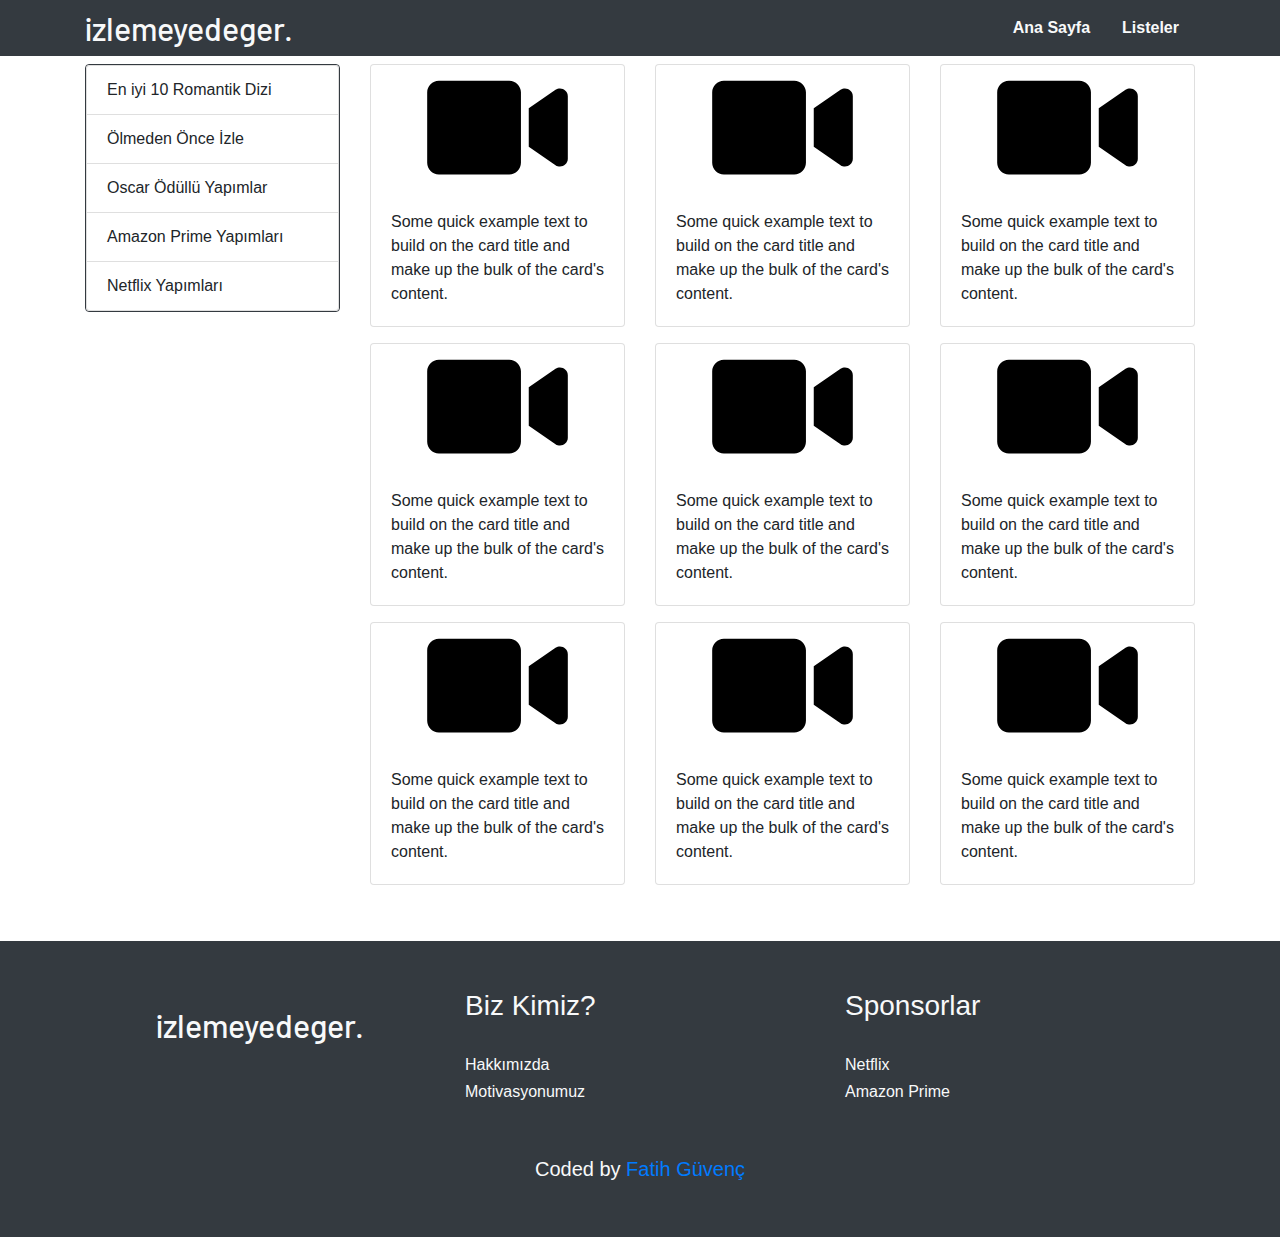
==== lists.html @ 7222e1f3 "Add files via upload" ====
<!DOCTYPE html>
<html lang="tr">

<head>
    <meta charset="UTF-8">
    <meta name="viewport" content="width=device-width, initial-scale=1.0">
    <title>İzlemeye Değer | Listeler</title>
    <link rel="stylesheet" href="https://use.fontawesome.com/releases/v5.15.1/css/all.css">
    <link rel="stylesheet" href="css/bootstrap.min.css">
    <link rel="stylesheet" href="css/style.css">
</head>

<body>
    <nav class="navbar bg-dark">
        <div class="container text-light font-weight-bold">
            <h2 class="responsive-text">izlemeyedeger.</h2>
            <ul class="nav">
                <li class="nav-item">
                    <a class="nav-link text-light" href="index.html">Ana Sayfa</a>
                </li>
                <li class="nav-item">
                    <a class="nav-link text-light" href="lists.html">Listeler</a>
                </li>
            </ul>
        </div>
    </nav>
    <div class="container">
        <div class="row">
            <div class="col-sm-3">
                <ul class="list-group border border-dark mt-2">
                    <li class="list-group-item">En iyi 10 Romantik Dizi</li>
                    <li class="list-group-item">Ölmeden Önce İzle</li>
                    <li class="list-group-item">Oscar Ödüllü Yapımlar</li>
                    <li class="list-group-item">Amazon Prime Yapımları</li>
                    <li class="list-group-item">Netflix Yapımları</li>
                </ul>
            </div>
            <div class="col-sm-9">
                <div class="row">
                    <div class="col-sm-4">
                        <div class="card my-2">
                            <img src="images/video-solid.svg" width="125" height="125" class="card-img-top" alt="...">
                            <div class="card-body">
                                <p class="card-text">Some quick example text to build on the card title and make up the
                                    bulk of the card's content.</p>
                            </div>
                        </div>
                    </div>
                    <div class="col-sm-4">
                        <div class="card my-2">
                            <img src="images/video-solid.svg" width="125" height="125" class="card-img-top" alt="...">
                            <div class="card-body">
                                <p class="card-text">Some quick example text to build on the card title and make up the
                                    bulk of the card's content.</p>
                            </div>
                        </div>
                    </div>
                    <div class="col-sm-4">
                        <div class="card my-2">
                            <img src="images/video-solid.svg" width="125" height="125" class="card-img-top" alt="...">
                            <div class="card-body">
                                <p class="card-text">Some quick example text to build on the card title and make up the
                                    bulk of the card's content.</p>
                            </div>
                        </div>
                    </div>
                    <div class="col-sm-4">
                        <div class="card my-2">
                            <img src="images/video-solid.svg" width="125" height="125" class="card-img-top" alt="...">
                            <div class="card-body">
                                <p class="card-text">Some quick example text to build on the card title and make up the
                                    bulk of the card's content.</p>
                            </div>
                        </div>
                    </div>
                    <div class="col-sm-4">
                        <div class="card my-2">
                            <img src="images/video-solid.svg" width="125" height="125" class="card-img-top" alt="...">
                            <div class="card-body">
                                <p class="card-text">Some quick example text to build on the card title and make up the
                                    bulk of the card's content.</p>
                            </div>
                        </div>
                    </div>
                    <div class="col-sm-4">
                        <div class="card my-2">
                            <img src="images/video-solid.svg" width="125" height="125" class="card-img-top" alt="...">
                            <div class="card-body">
                                <p class="card-text">Some quick example text to build on the card title and make up the
                                    bulk of the card's content.</p>
                            </div>
                        </div>
                    </div>
                    <div class="col-sm-4">
                        <div class="card my-2">
                            <img src="images/video-solid.svg" width="125" height="125" class="card-img-top" alt="...">
                            <div class="card-body">
                                <p class="card-text">Some quick example text to build on the card title and make up the
                                    bulk of the card's content.</p>
                            </div>
                        </div>
                    </div>
                    <div class="col-sm-4">
                        <div class="card my-2">
                            <img src="images/video-solid.svg" width="125" height="125" class="card-img-top" alt="...">
                            <div class="card-body">
                                <p class="card-text">Some quick example text to build on the card title and make up the
                                    bulk of the card's content.</p>
                            </div>
                        </div>
                    </div>
                    <div class="col-sm-4">
                        <div class="card my-2">
                            <img src="images/video-solid.svg" width="125" height="125" class="card-img-top" alt="...">
                            <div class="card-body">
                                <p class="card-text">Some quick example text to build on the card title and make up the
                                    bulk of the card's content.</p>
                            </div>
                        </div>
                    </div>
                </div>
            </div>
        </div>
    </div>
    <footer class="bg-dark text-light py-5 mt-5">
        <div class="container">
            <div class="row">
                <div class="col-sm-4 d-flex align-items-center justify-content-center">
                    <h2 class="mb-sm-5">izlemeyedeger.</h2>
                
                </div>
                <div class="col-sm-4 d-flex flex-column justify-content-center">
                    <h3>Biz Kimiz?</h4>
                    <h6 class="mt-4">Hakkımızda</h6>
                    <h6>Motivasyonumuz</h6>
                </div>
                <div class="col-sm-4 d-flex flex-column justify-content-center ">
                    <h3>Sponsorlar</h4>
                    <h6 class="mt-4">Netflix</h6>
                    <h6>Amazon Prime</h6>
                </div>
            </div>
            <div class="text-center mt-5">
                 <h5>Coded by <a href="https://github.com/fatihgvnc/bootcamp-homework/tree/main/bootcamp-odev">Fatih Güvenç</a></h5>
              </div>
        </div>
    </footer>
    <script src="js/jquery-3.5.1.slim.min.js"></script>
    <script src="js/bootstrap.bundle.min.js"></script>
</body>

</html>
---- css/style.css ----
@import url('https://fonts.googleapis.com/css2?family=Barlow:wght@700&display=swap');

h2{
    margin: 0;
    padding: 0;
    font-family: 'Barlow', sans-serif;
}
@media(max-width: 480px){
    .responsive-text{
        font-size: 18px;
    }
    .nav-link{
        font-size: 10px;
        padding: 5px 12px;
        color: gray;
    }
}
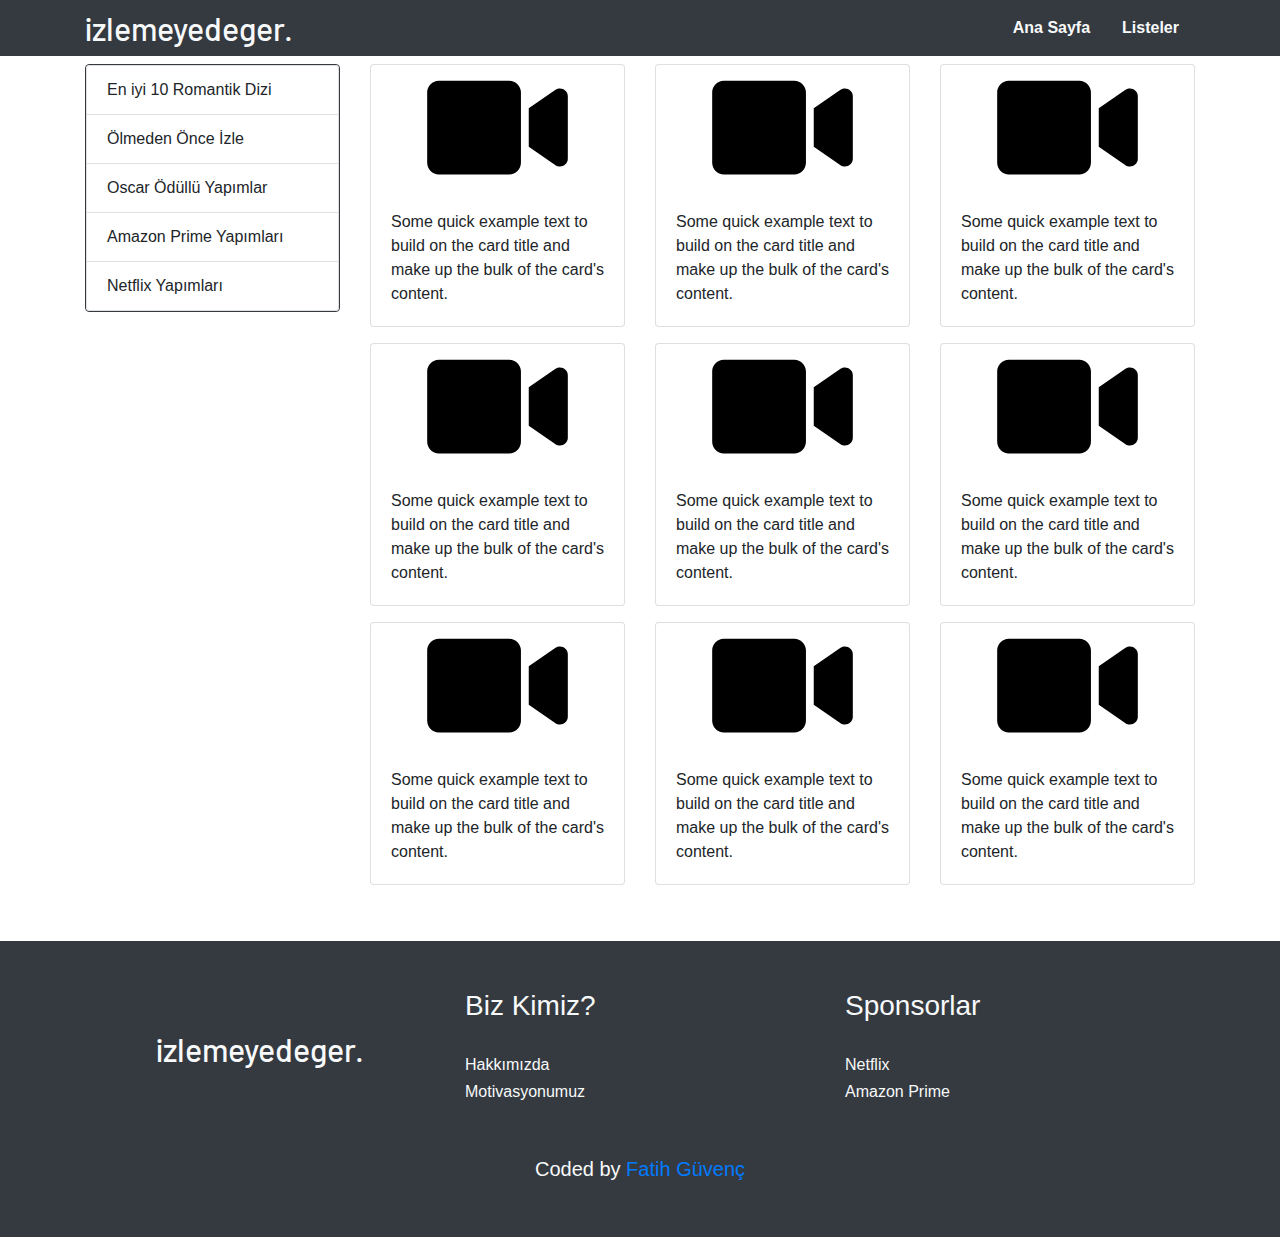
==== commit c5fbeb10: "Update lists.html" ====
--- a/lists.html
+++ b/lists.html
@@ -126,7 +126,7 @@
         <div class="container">
             <div class="row">
                 <div class="col-sm-4 d-flex align-items-center justify-content-center">
-                    <h2 class="mb-sm-5">izlemeyedeger.</h2>
+                    <h2>izlemeyedeger.</h2>
                 
                 </div>
                 <div class="col-sm-4 d-flex flex-column justify-content-center">
@@ -149,4 +149,4 @@
     <script src="js/bootstrap.bundle.min.js"></script>
 </body>
 
-</html>+</html>
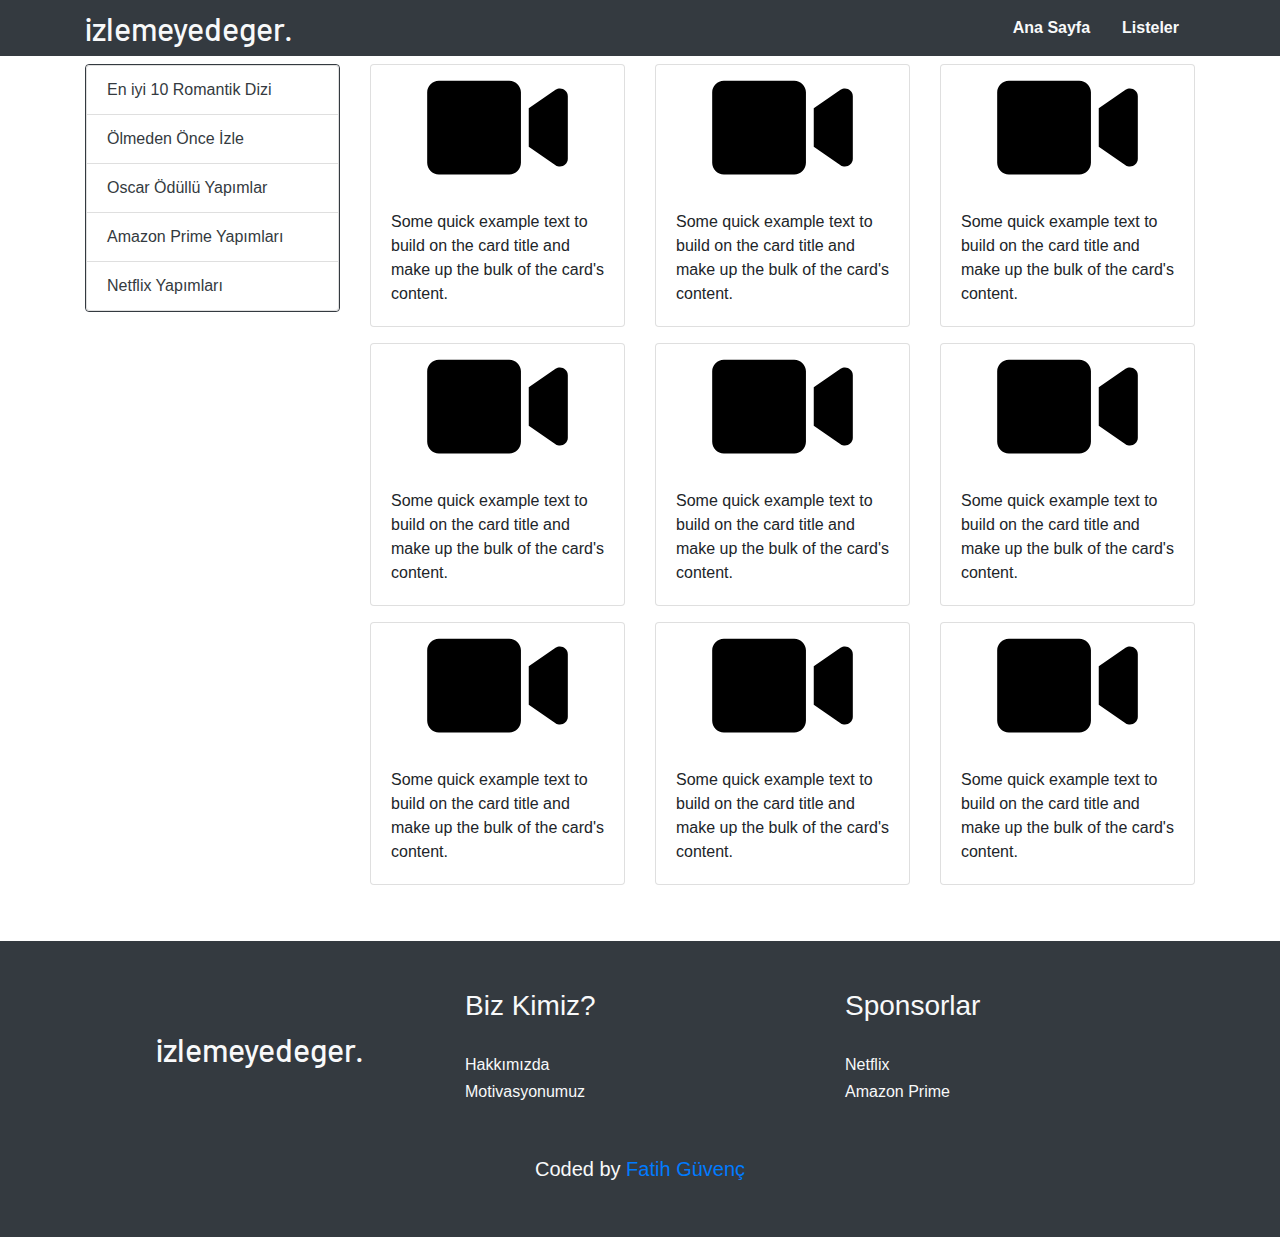
==== commit 70821021: "Update lists.html" ====
--- a/lists.html
+++ b/lists.html
@@ -28,11 +28,11 @@
         <div class="row">
             <div class="col-sm-3">
                 <ul class="list-group border border-dark mt-2">
-                    <li class="list-group-item">En iyi 10 Romantik Dizi</li>
-                    <li class="list-group-item">Ölmeden Önce İzle</li>
-                    <li class="list-group-item">Oscar Ödüllü Yapımlar</li>
-                    <li class="list-group-item">Amazon Prime Yapımları</li>
-                    <li class="list-group-item">Netflix Yapımları</li>
+                    <li class="list-group-item"><a class="text-dark" href="#">En iyi 10 Romantik Dizi</a></li>
+                    <li class="list-group-item"><a class="text-dark" href="#">Ölmeden Önce İzle</a></li>
+                    <li class="list-group-item"><a class="text-dark" href="#">Oscar Ödüllü Yapımlar</a></li>
+                    <li class="list-group-item"><a class="text-dark" href="#">Amazon Prime Yapımları</a></li>
+                    <li class="list-group-item"><a class="text-dark" href="#">Netflix Yapımları</a></li>
                 </ul>
             </div>
             <div class="col-sm-9">
